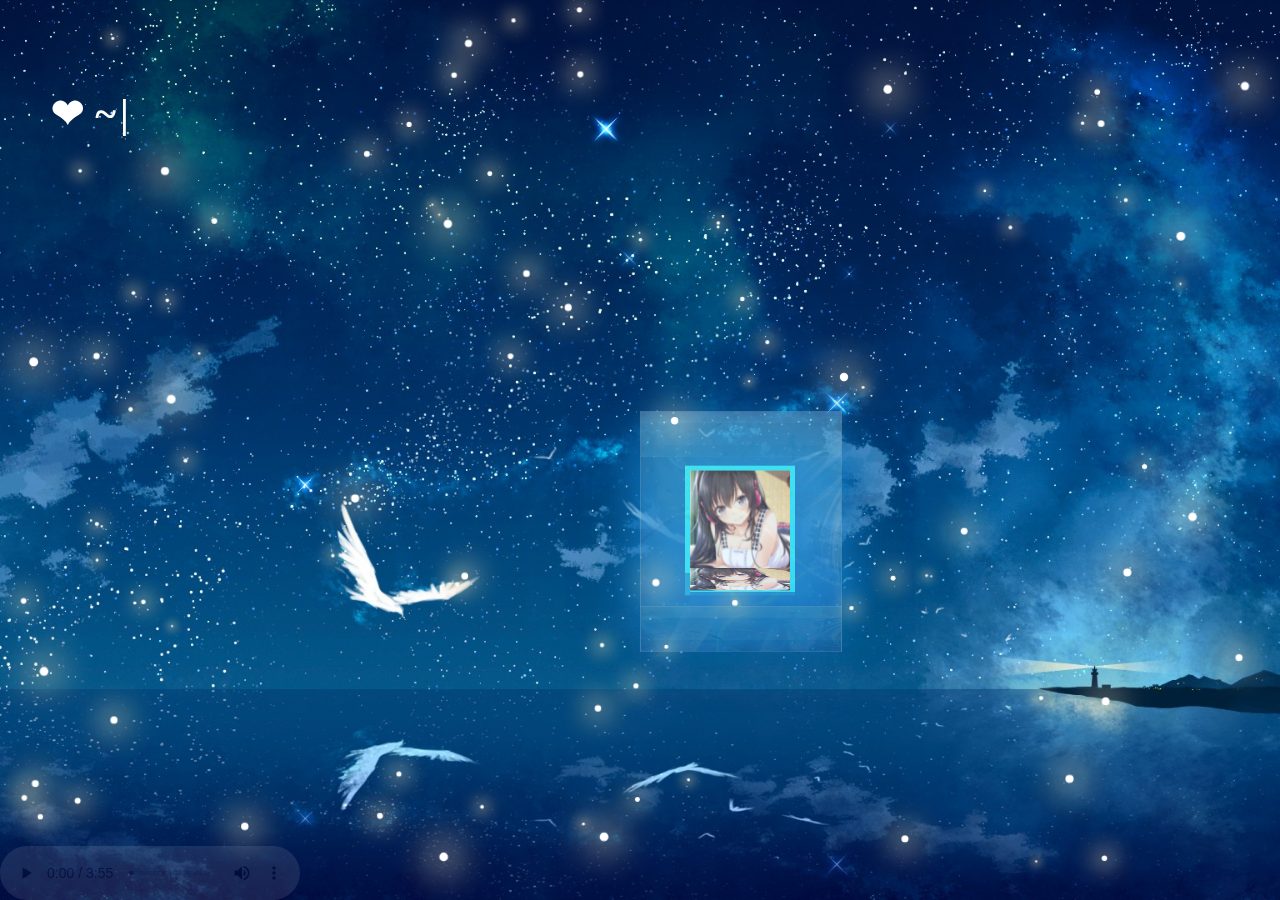
==== index.html @ 628d482d "init" ====
<!DOCTYPE html>
<html lang="en">
  <head>
    <meta http-equiv="Content-Type" content="text/html; charset=UTF-8">
    <title>让我们在一起</title>
    <link rel="stylesheet" href="style/style.css">
    <link rel="stylesheet" href="style/style0.css">
  </head>

  <body>
    <!-- 荧光S -->
    <div class="container">
      <!-- 打字 -->
      <div class="typing">
        <!-- 字幕 -->
        <h2 class="header-sub-title" id="word"></h2>
        <h2 class="header-sub-title blink">|</h2>
      </div>

      <audio controls="" autoplay=""><source src="mp3/123.mp3"></audio>
      <!-- 相册 -->
      <div class="box">
        <ul class="minbox">
          <li></li>
          <li></li>
          <li></li>
          <li></li>
          <li></li>
          <li></li>
        </ul>
        <ol class="maxbox">
          <li></li>
          <li></li>
          <li></li>
          <li></li>
          <li></li>
          <li></li>
        </ol>
      </div>
    </div>

    <script src="style//jquery.min.js"></script>
    <script src="style//TweenMax.min.js"></script>
    <script src="style//index.js"></script>

    <script>
      /* 兼容H5 手机端 */
      if (
        navigator.userAgent.match(
          /(phone|pod|iPhone|iPod|ios|Android|Mobile|BlackBerry|IEMobile|MQQBrowser|JUC|Fennec|wOSBrowser|BrowserNG|WebOS|Symbian|Windows Phone)/i
        )
      ) {
        var box = document.querySelectorAll(".box")[0];
        console.log(box, "移动端");
        box.style.left = "42%";
      }
      // --------------------打印字 S--------------------------
      const words = [
        "❤ ~ 阿静 ~ 让我们在一起，在一起，在一起！ ❤ ",
        "❤ 情书给你一封，情话给你一句，余生给你一人。",
        "❤ 我喜欢你，从黑夜到黎明，从冷冬到暖春，从一秒到一生，生生不息，轮回不止。",
        "❤ 和你一起，一日三餐，一年四季，你会是我一生的归宿。",
        "❤ 酸甜苦辣与你分享，三餐四季与你共度，这才是最美的爱情。",
        "❤ 你是我乍见之欢，你是我的眼神所向，你是我温柔的归宿，你是我嘴角扬起的理由，你是我日复一日的梦想。",
        "❤ 我不擅长恋爱，但我天生爱你。",
        "❤ 你的出现像一颗恒星，穿过黑夜照亮我的生命。",
        "❤ 1个宇宙，9大行星，204个国家，809个岛屿，7个大洋，竟让我在茫茫人海遇见你，遇见你，遇见你。",
        "❤ 我这一生都是坚定不移的唯物主义者，唯有你，我希望有来生。",
        "❤ 世界很大，我心太小，只容得下一个你。",
        "❤ 我们在一起吧，要走到最后，要结婚，要过日子，要相濡以沫，要携手终身。",
      ];
      let PPP = 0;
      let timer;
      // speed in ms
      let deleteDelay = 3000;
      let typeSpeed = 200;
      let delSpeed = 50;
      /* 开始编写文字 */
      function typingEffect() {
        console.log(i, "iiii");
        console.log(words[PPP], "words[i]");
        let word = words[PPP].split("");
        var loopTyping = function () {
          if (word.length > 0) {
            document.getElementById("word").innerHTML += word.shift();
          } else {
            delay(function () {
              deletingEffect(); // do stuff
            }, deleteDelay); // end delay
            // deletingEffect();
            return false;
          }
          timer = setTimeout(loopTyping, typeSpeed);
        };
        loopTyping();
      }

      function deletingEffect() {
        let word = words[PPP].split("");
        var loopDeleting = function () {
          if (word.length > 0) {
            word.pop();
            document.getElementById("word").innerHTML = word.join("");
          } else {
            if (words.length > PPP + 1) {
              PPP++;
            } else {
              PPP = 0;
            }
            typingEffect();
            return false;
          }

          timer = setTimeout(loopDeleting, delSpeed);
        };

        loopDeleting();
      }

      var delay = (function () {
        var timer = 0;
        return function (callback, ms) {
          clearTimeout(timer);
          timer = setTimeout(callback, ms);
        };
      })();
      typingEffect();
      // --------------------打印字 E--------------------------
    </script>
  
  </body>
</html>
---- style/style.css ----
@charset "utf-8";
* {
  margin: 0;
  padding: 0;
}
body {
  max-width: 100%;
  min-width: 100%;
  height: 100%;
  background-size: cover;
  background-repeat: no-repeat;
  background-attachment: fixed;
  background-size: 100% 100%;
  position: absolute;
  margin-left: auto;
  margin-right: auto;
}
li {
  list-style: none;
}
.box {
  width: 200px;
  height: 200px;
  background-size: cover;
  background-repeat: no-repeat;
  background-attachment: fixed;
  background-size: 100% 100%;
  position: absolute;
  /* margin-left: 42%; */
  /* margin-top: 40%; */
  top: 50%;
  left: 50%;
  -webkit-transform-style: preserve-3d;
  -webkit-transform: rotateX(13deg);
  -webkit-animation: move 5s linear infinite;
}
.minbox {
  width: 100px;
  height: 100px;
  position: absolute;
  left: 50px;
  top: 30px;
  -webkit-transform-style: preserve-3d;
}
.minbox li {
  width: 100px;
  height: 100px;
  position: absolute;
  left: 0;
  top: 0;
  /* 背景颜色 */
  background-color: rgb(0, 183, 255);
  /* opacity: 0.45; */
  outline: rgb(40, 226, 240) solid thick;
  box-shadow: rgba(17, 123, 194, 0.712) 0 0 50px 50px;
}
.minbox li:nth-child(1) {
  background: url(../images/01.png) no-repeat 0 0;
  -webkit-transform: translateZ(50px);
}
.minbox li:nth-child(2) {
  background: url(../images/02.png) no-repeat 0 0;
  -webkit-transform: rotateX(180deg) translateZ(50px);
}
.minbox li:nth-child(3) {
  background: url(../images/03.png) no-repeat 0 0;
  -webkit-transform: rotateX(-90deg) translateZ(50px);
}
.minbox li:nth-child(4) {
  background: url(../images/04.png) no-repeat 0 0;
  -webkit-transform: rotateX(90deg) translateZ(50px);
}
.minbox li:nth-child(5) {
  background: url(../images/05.png) no-repeat 0 0;
  -webkit-transform: rotateY(-90deg) translateZ(50px);
}
.minbox li:nth-child(6) {
  background: url(../images/06.png) no-repeat 0 0;
  -webkit-transform: rotateY(90deg) translateZ(50px);
}
.maxbox li:nth-child(1) {
  background: url(../images/1.png) no-repeat 0 0;
  -webkit-transform: translateZ(50px);
}
.maxbox li:nth-child(2) {
  background: url(../images/2.png) no-repeat 0 0;
  -webkit-transform: translateZ(50px);
}
.maxbox li:nth-child(3) {
  background: url(../images/3.png) no-repeat 0 0;
  -webkit-transform: rotateX(-90deg) translateZ(50px);
}
.maxbox li:nth-child(4) {
  background: url(../images/4.png) no-repeat 0 0;
  -webkit-transform: rotateX(90deg) translateZ(50px);
}
.maxbox li:nth-child(5) {
  background: url(../images/5.png) no-repeat 0 0;
  -webkit-transform: rotateY(-90deg) translateZ(50px);
}
.maxbox li:nth-child(6) {
  background: url(../images/6.png) no-repeat 0 0;
  -webkit-transform: rotateY(90deg) translateZ(50px);
}
.maxbox {
  width: 800px;
  height: 400px;
  position: absolute;
  left: 0;
  top: -20px;
  -webkit-transform-style: preserve-3d;
}
.maxbox li {
  width: 200px;
  height: 200px;
  background: #fff;
  border: 1px solid #ccc;
  position: absolute;
  left: 0;
  top: 0;
  opacity: 0.2;
  -webkit-transition: all 1s ease;
}
.maxbox li:nth-child(1) {
  -webkit-transform: translateZ(100px);
}
.maxbox li:nth-child(2) {
  -webkit-transform: rotateX(180deg) translateZ(100px);
}
.maxbox li:nth-child(3) {
  -webkit-transform: rotateX(-90deg) translateZ(100px);
}
.maxbox li:nth-child(4) {
  -webkit-transform: rotateX(90deg) translateZ(100px);
}
.maxbox li:nth-child(5) {
  -webkit-transform: rotateY(-90deg) translateZ(100px);
}
.maxbox li:nth-child(6) {
  -webkit-transform: rotateY(90deg) translateZ(100px);
}
.box:hover ol li:nth-child(1) {
  -webkit-transform: translateZ(300px);
  width: 400px;
  height: 400px;
  opacity: 0.8;
  left: -100px;
  top: -100px;
}
.box:hover ol li:nth-child(2) {
  -webkit-transform: rotateX(180deg) translateZ(300px);
  width: 400px;
  height: 400px;
  opacity: 0.8;
  left: -100px;
  top: -100px;
}
.box:hover ol li:nth-child(3) {
  -webkit-transform: rotateX(-90deg) translateZ(300px);
  width: 400px;
  height: 400px;
  opacity: 0.8;
  left: -100px;
  top: -100px;
}
.box:hover ol li:nth-child(4) {
  -webkit-transform: rotateX(90deg) translateZ(300px);
  width: 400px;
  height: 400px;
  opacity: 0.8;
  left: -100px;
  top: -100px;
}
.box:hover ol li:nth-child(5) {
  -webkit-transform: rotateY(-90deg) translateZ(300px);
  width: 400px;
  height: 400px;
  opacity: 0.8;
  left: -100px;
  top: -100px;
}
.box:hover ol li:nth-child(6) {
  -webkit-transform: rotateY(90deg) translateZ(300px);
  width: 400px;
  height: 400px;
  opacity: 0.8;
  left: -100px;
  top: -100px;
}
@keyframes move {
  0% {
    -webkit-transform: rotateX(13deg) rotateY(0deg);
  }
  100% {
    -webkit-transform: rotateX(13deg) rotateY(360deg);
  }
}
---- style/style0.css ----
body {
  margin: 0 auto;
  background: #000;
  overflow: hidden;
}

.particle_star {
  width: 4px;
  height: 4px;
  position: absolute;
  background-color: #ffffff;
  box-shadow: 0px 0px 17px 4px wheat;
  border-radius: 50%;
}

.container {
  margin: 0 auto;
  height: 100vh;
  width: 100vw;
  position: absolute;
  overflow: hidden;
  /* background-size: 100% auto; */
  background-size: cover;
  background-repeat: no-repeat;
  background-image: url("../images/bg.jpg");
  background-position-x: center;
}

/*满天星播放器*/

audio {
  z-index: 5;
  position: absolute;
  bottom: 0;
  opacity: 0.1;
  -webkit-transition: all 2s;
  -moz-transition: all 2s;
  -ms-transition: all 2s;
  -o-transition: all 2s;
  transition: all 2s;
}

audio:hover {
  opacity: 1;
}

/* 打字 */
.blink {
  animation: blink 0.5s infinite;
  animation-delay: 500ms;
}

@keyframes blink {
  to {
    opacity: 0;
  }
}

.typing {
  display: flex;
  top: 10%;
  left: 4%;
  z-index: 999999 !important;
  position: fixed !important;
}

.header-sub-title, h2 {
  font-weight: 600;
  font-size: 40px;
   color: #fff;
  /*color: rgb(6, 178, 247);*/
  padding-right: 0.1em;
  text-transform: uppercase;
}
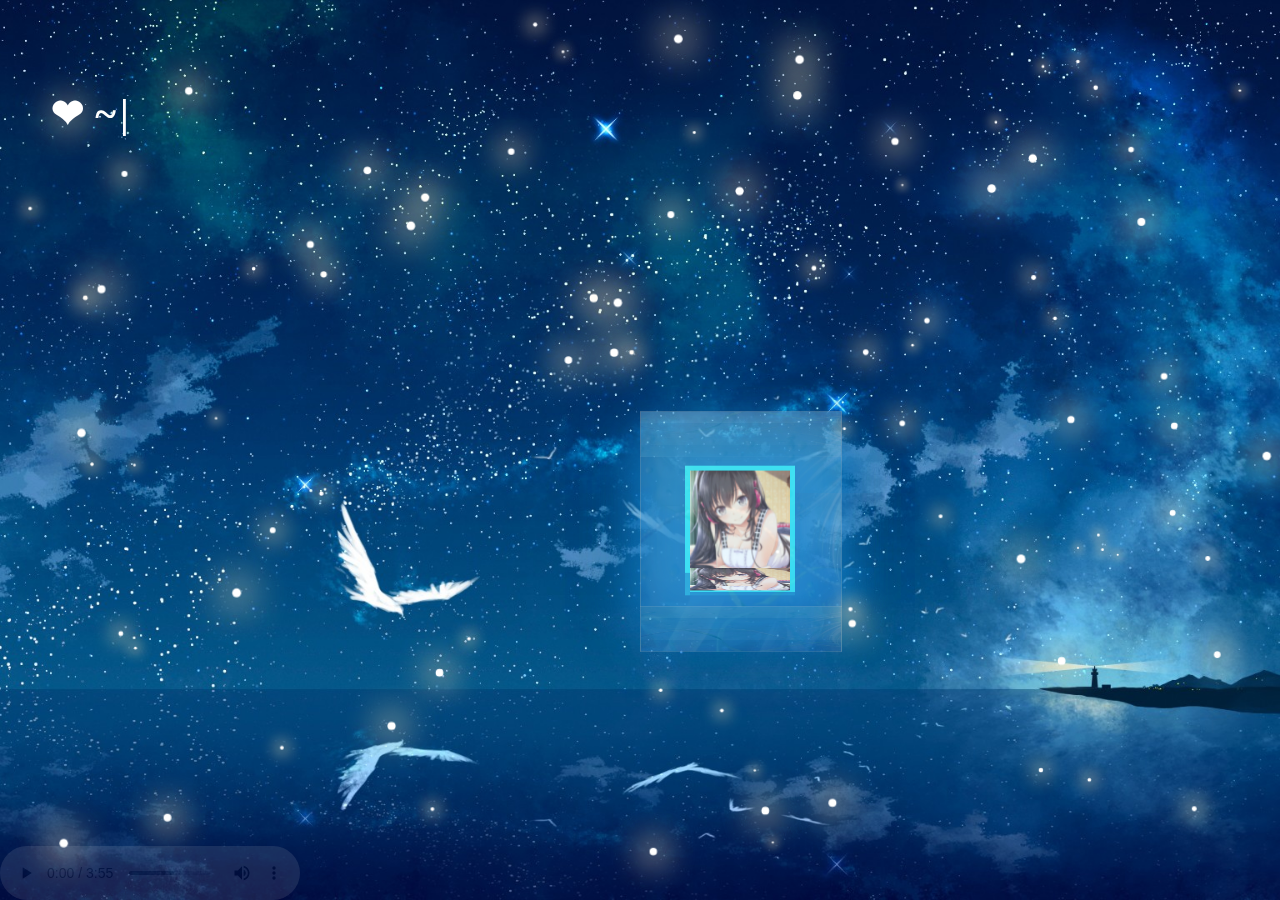
==== commit 4292c528: "Update index.html" ====
--- a/index.html
+++ b/index.html
@@ -17,7 +17,7 @@
         <h2 class="header-sub-title blink">|</h2>
       </div>
 
-      <audio controls="" autoplay=""><source src="mp3/123.mp3"></audio>
+      <audio loop controls="" autoplay="" id="audio" preload="auto"><source src="mp3/123.mp3"></audio>
       <!-- 相册 -->
       <div class="box">
         <ul class="minbox">
@@ -127,6 +127,44 @@
       typingEffect();
       // --------------------打印字 E--------------------------
     </script>
+
+    <script type="text/javascript">
+      //--创建页面监听，等待微信端页面加载完毕 触发音频播放
+      document.addEventListener('DOMContentLoaded', function () {
+
+          function audioAutoPlay() {
+
+              var audio = document.getElementById('audio');
+
+                  audio.play();
+
+              document.addEventListener("WeixinJSBridgeReady", function () {
+
+                  audio.play();
+
+              }, false);
+
+          }
+
+          audioAutoPlay();
+
+      });
+      //--创建触摸监听，当浏览器打开页面时，触摸屏幕触发事件，进行音频播放
+
+      document.addEventListener('touchstart', function () {
+
+          function audioAutoPlay() {
+
+              var audio = document.getElementById('audio');
+
+                  audio.play();
+
+          }
+
+          audioAutoPlay();
+
+      });
+    </script>
   
   </body>
-</html>+</html>
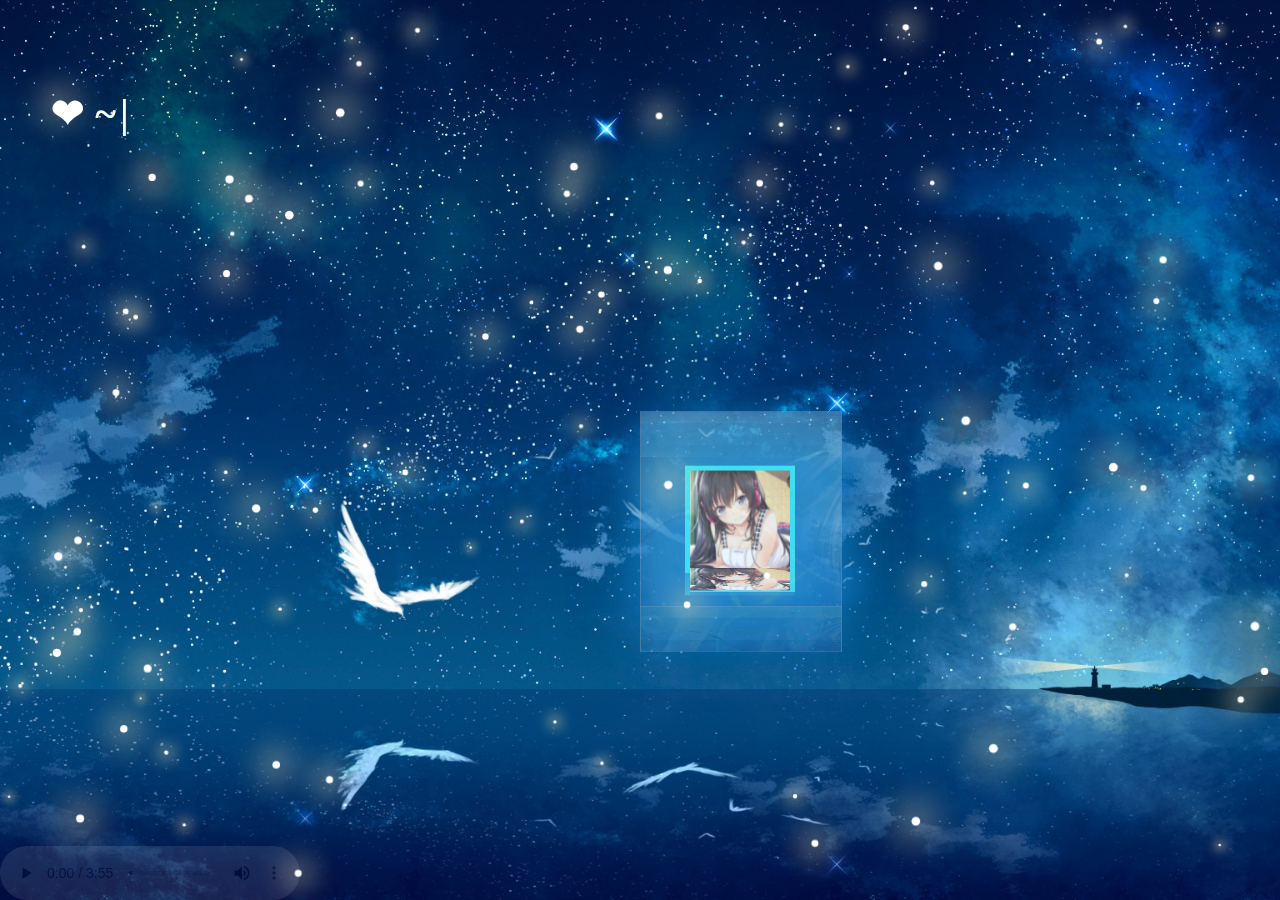
==== commit d5a41fd5: "Update index.html" ====
--- a/index.html
+++ b/index.html
@@ -129,41 +129,36 @@
     </script>
 
     <script type="text/javascript">
-      //--创建页面监听，等待微信端页面加载完毕 触发音频播放
-      document.addEventListener('DOMContentLoaded', function () {
+      // 音乐播放
+      function autoPlayMusic() {
+        // 自动播放音乐效果，解决浏览器或者APP自动播放问题
+        function musicInBrowserHandler() {
+          musicPlay(true);
+          document.body.removeEventListener('touchstart', musicInBrowserHandler);
+        }
+        document.body.addEventListener('touchstart', musicInBrowserHandler);
+        
+        // 自动播放音乐效果，解决微信自动播放问题
+        function musicInWeixinHandler() {
+          musicPlay(true);
+          document.addEventListener("WeixinJSBridgeReady", function () {
+            musicPlay(true);
+          }, false);    
+          document.removeEventListener('DOMContentLoaded', musicInWeixinHandler);
+        }
+        document.addEventListener('DOMContentLoaded', musicInWeixinHandler);
+      }
 
-          function audioAutoPlay() {
-
-              var audio = document.getElementById('audio');
-
-                  audio.play();
-
-              document.addEventListener("WeixinJSBridgeReady", function () {
-
-                  audio.play();
-
-              }, false);
-
-          }
-
-          audioAutoPlay();
-
-      });
-      //--创建触摸监听，当浏览器打开页面时，触摸屏幕触发事件，进行音频播放
-
-      document.addEventListener('touchstart', function () {
-
-          function audioAutoPlay() {
-
-              var audio = document.getElementById('audio');
-
-                  audio.play();
-
-          }
-
-          audioAutoPlay();
-
-      });
+      function musicPlay(isPlay) {
+        var audio = document.getElementById('audio');
+        if (isPlay && audio.paused) {
+          audio.play();
+        }
+        if (!isPlay && !audio.paused) {
+          audio.pause();
+        }
+      }
+      autoPlayMusic();
     </script>
   
   </body>
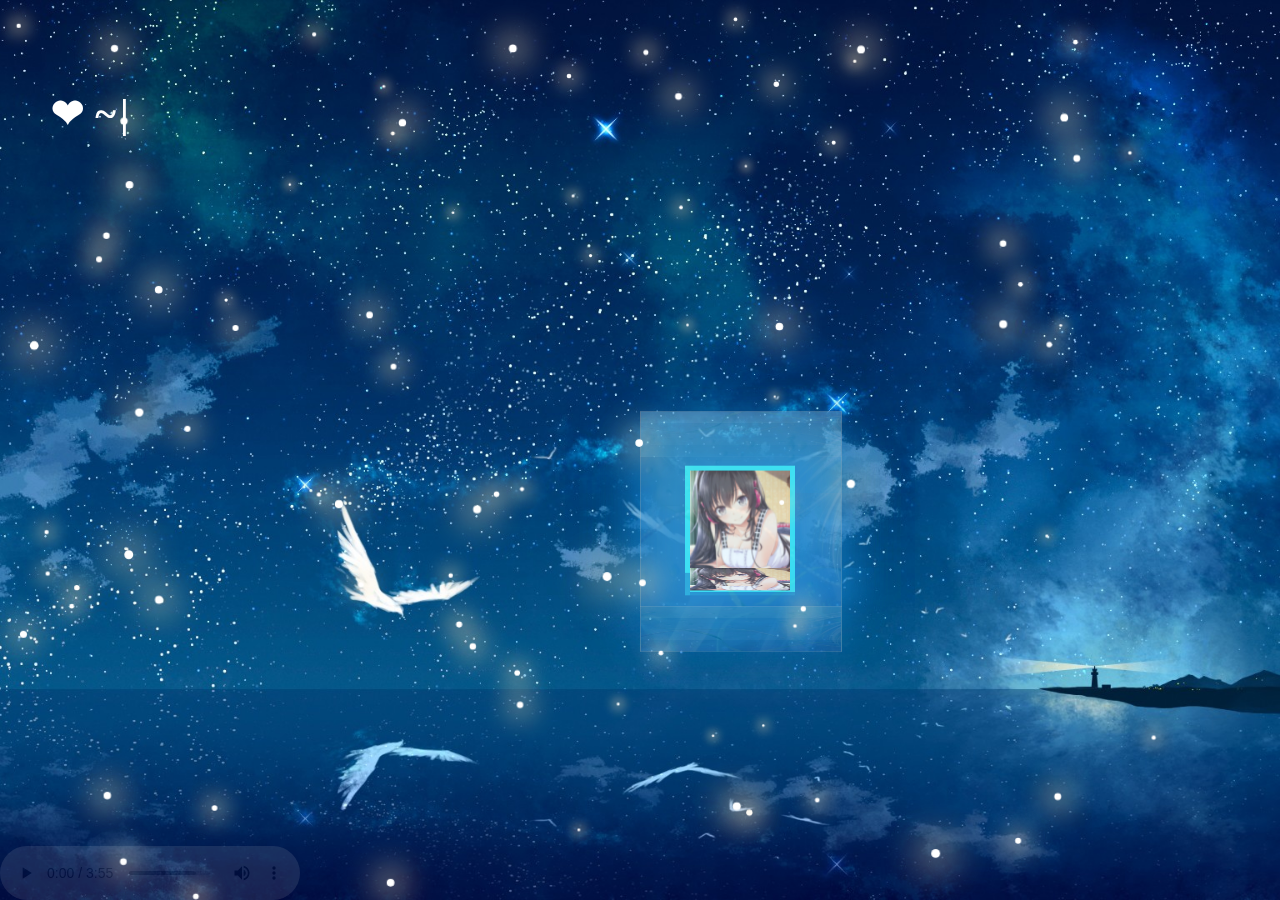
==== commit ecbcd91c: "Update index.html" ====
--- a/index.html
+++ b/index.html
@@ -129,36 +129,41 @@
     </script>
 
     <script type="text/javascript">
-      // 音乐播放
-      function autoPlayMusic() {
-        // 自动播放音乐效果，解决浏览器或者APP自动播放问题
-        function musicInBrowserHandler() {
-          musicPlay(true);
-          document.body.removeEventListener('touchstart', musicInBrowserHandler);
-        }
-        document.body.addEventListener('touchstart', musicInBrowserHandler);
-        
-        // 自动播放音乐效果，解决微信自动播放问题
-        function musicInWeixinHandler() {
-          musicPlay(true);
-          document.addEventListener("WeixinJSBridgeReady", function () {
-            musicPlay(true);
-          }, false);    
-          document.removeEventListener('DOMContentLoaded', musicInWeixinHandler);
-        }
-        document.addEventListener('DOMContentLoaded', musicInWeixinHandler);
-      }
+      //--创建页面监听，等待微信端页面加载完毕 触发音频播放
+      document.addEventListener('DOMContentLoaded', function () {
 
-      function musicPlay(isPlay) {
-        var audio = document.getElementById('audio');
-        if (isPlay && audio.paused) {
-          audio.play();
-        }
-        if (!isPlay && !audio.paused) {
-          audio.pause();
-        }
-      }
-      autoPlayMusic();
+          function audioAutoPlay() {
+
+              var audio = document.getElementById('audio');
+
+                  audio.play();
+
+              document.addEventListener("WeixinJSBridgeReady", function () {
+
+                  audio.play();
+
+              }, false);
+
+          }
+
+          audioAutoPlay();
+
+      });
+      //--创建触摸监听，当浏览器打开页面时，触摸屏幕触发事件，进行音频播放
+
+      document.addEventListener('touchstart', function () {
+
+          function audioAutoPlay() {
+
+              var audio = document.getElementById('audio');
+
+                  audio.play();
+
+          }
+
+          audioAutoPlay();
+
+      });
     </script>
   
   </body>
